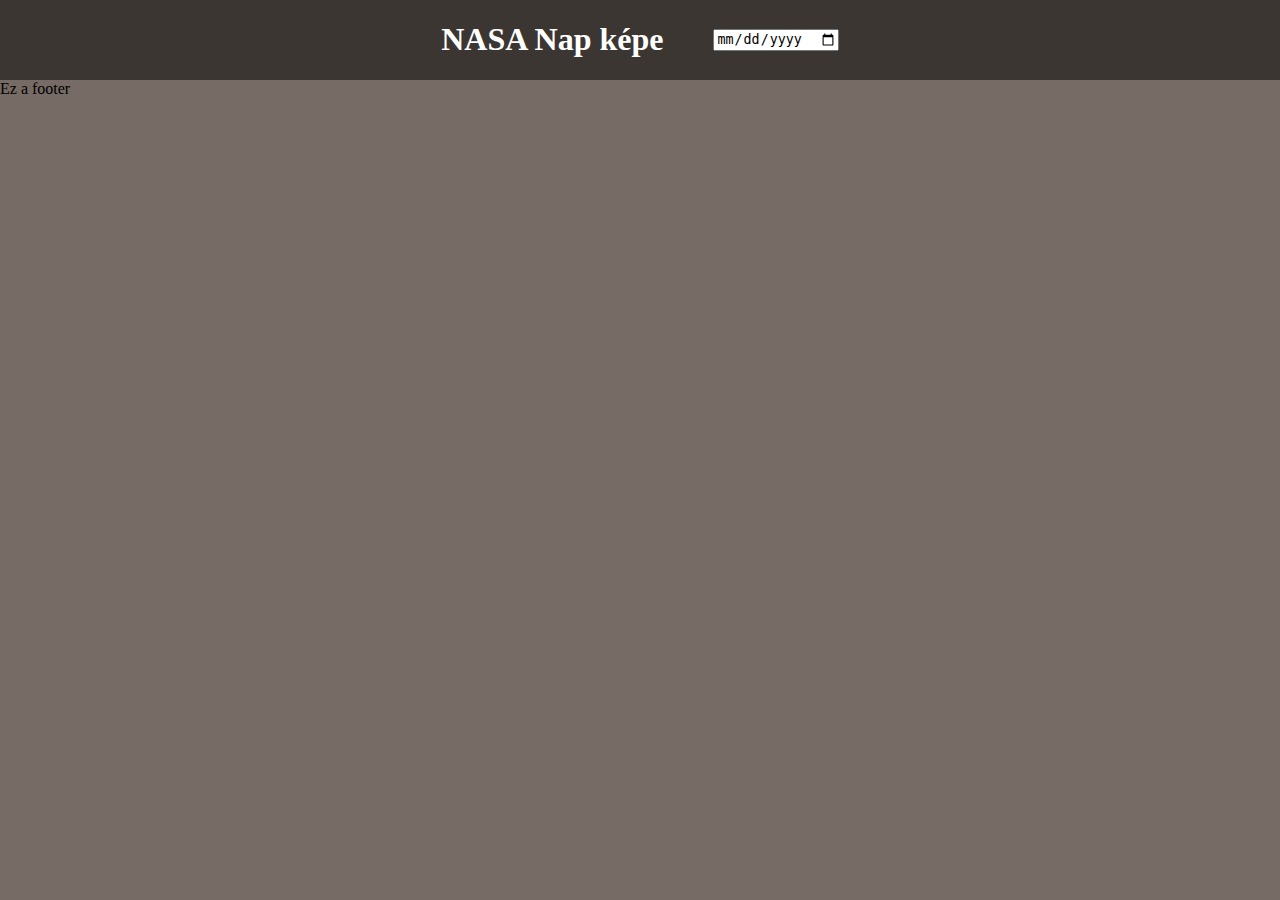
==== frontend/index.html @ 9bdc2fc6 "recreate" ====
<!DOCTYPE html>
<html lang="en">
  <head>
    <meta charset="UTF-8" />
    <meta name="viewport" content="width=device-width, initial-scale=1.0" />
    <title>Nasa Picture</title>
    <link rel="stylesheet" href="./style.css" />
    <link rel="icon" type="image/x-icon" href="./n.jpg" />
    <script src="script.js" defer></script>
  </head>
  <body>
    <header>
      <h1>NASA Nap képe</h1>
      <input type="date" />
    </header>
    <main id="root"></main>
    <footer>Ez a footer</footer>
  </body>
</html>

<style>
    body{
        margin: 0;
        padding: 0;
        box-sizing: border-box;
        background-color: #766b65;
    }
    header{
        background-color: #3C3633;
        color: #fff;
        display: flex;
        justify-content: center;
        align-items: center;
        gap: 50px;
    }
</style>
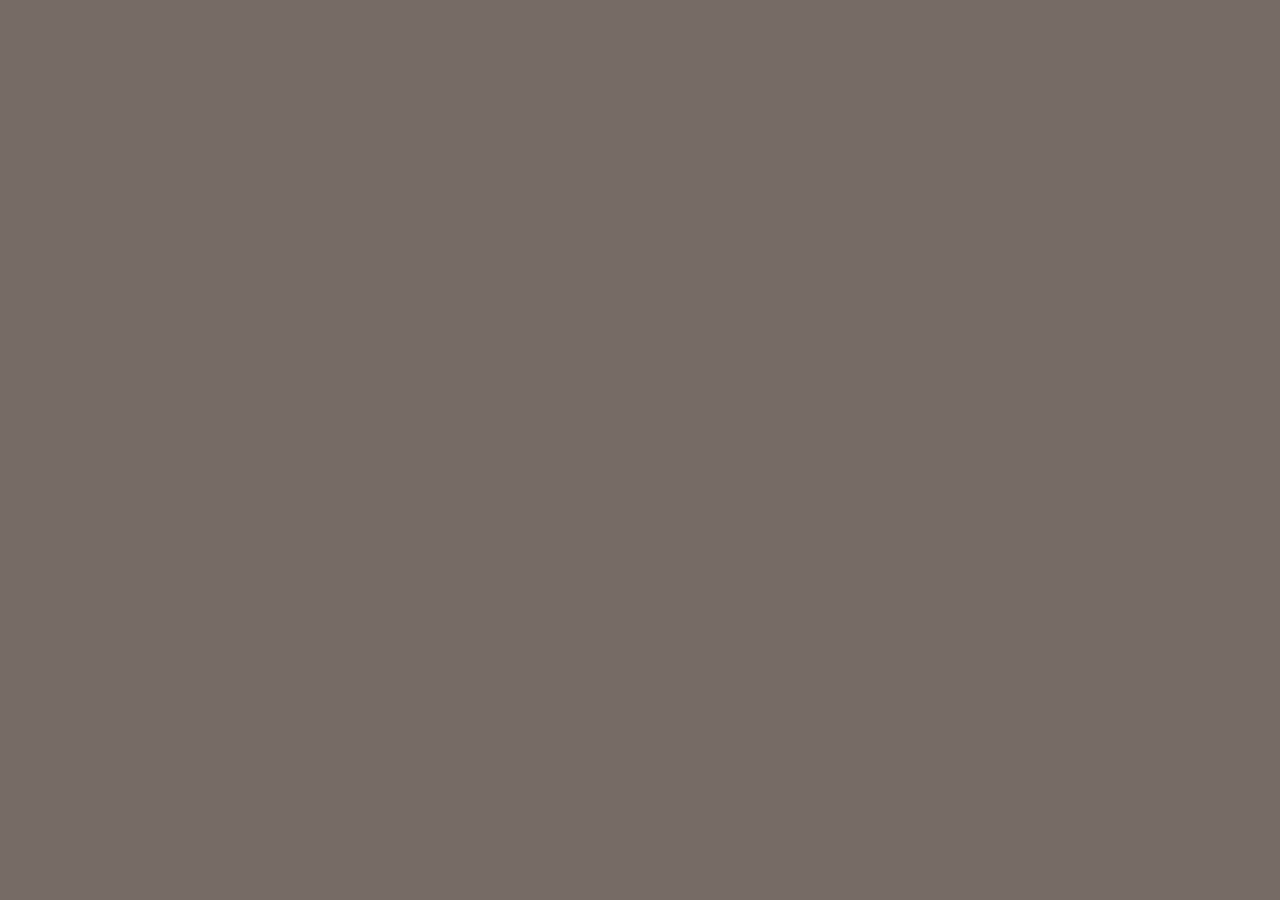
==== commit ee8447e2: "új feladat" ====
--- a/frontend/index.html
+++ b/frontend/index.html
@@ -9,28 +9,24 @@
     <script src="script.js" defer></script>
   </head>
   <body>
-    <header>
-      <h1>NASA Nap képe</h1>
-      <input type="date" />
-    </header>
-    <main id="root"></main>
-    <footer>Ez a footer</footer>
+   <div id="root">
+
+   </div>
   </body>
 </html>
 
 <style>
-    body{
-        margin: 0;
-        padding: 0;
-        box-sizing: border-box;
-        background-color: #766b65;
-    }
-    header{
-        background-color: #3C3633;
-        color: #fff;
-        display: flex;
-        justify-content: center;
-        align-items: center;
-        gap: 50px;
-    }
+  body {
+    margin: 0;
+    padding: 0;
+    box-sizing: border-box;
+    background-color: #766b65;
+  }
+
+  a{
+    text-decoration: none;
+    color: #fff;
+  }
+
+ 
 </style>
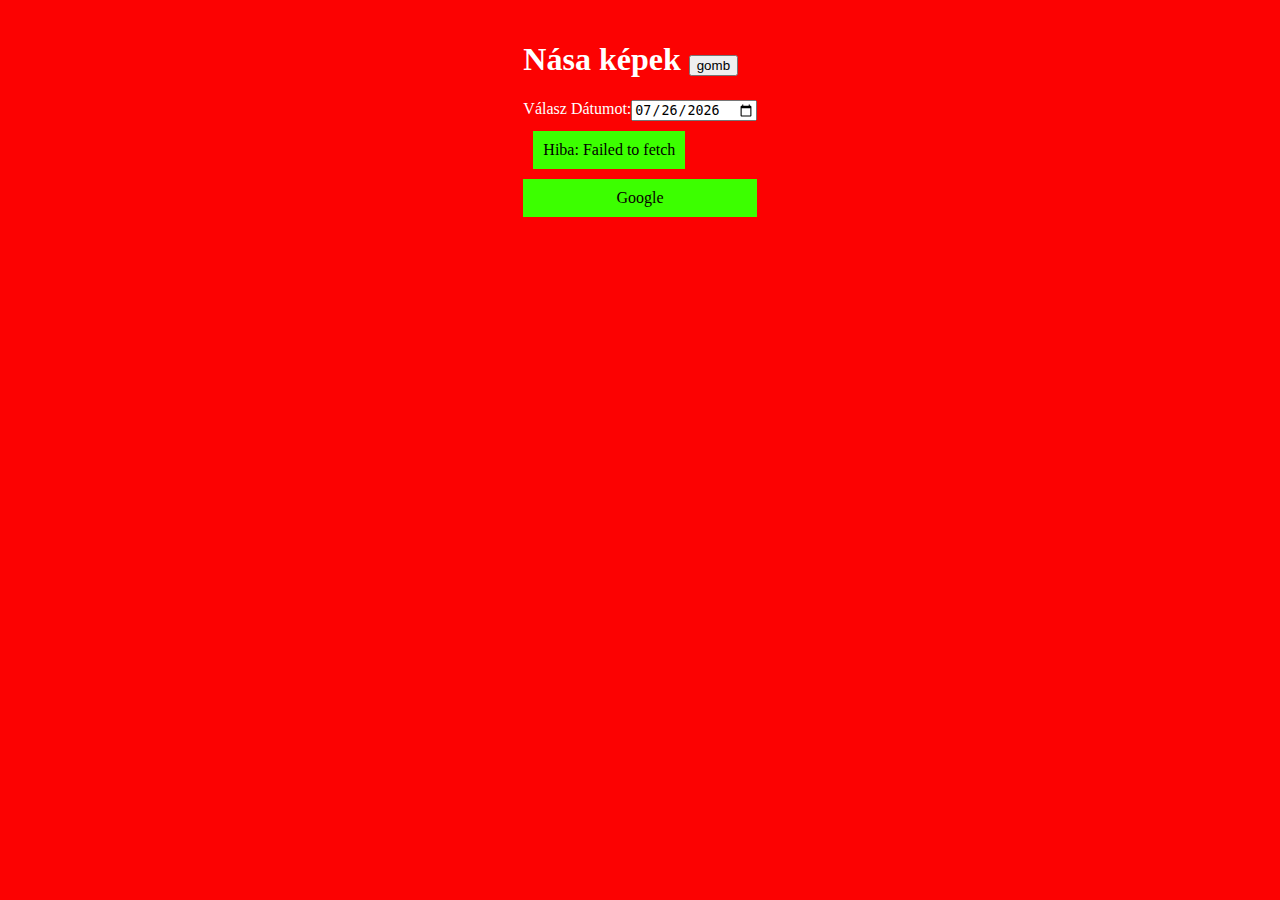
==== commit 4ca4296c: "ahaha" ====
--- a/frontend/index.html
+++ b/frontend/index.html
@@ -10,23 +10,64 @@
   </head>
   <body>
    <div id="root">
-
+    <h1>Nása képek
+      <button id="button">gomb</button>
+    </h1>
+    <header id="head">
+      <label for="datePicker">Válasz Dátumot:</label>
+      <input type="date" id="datePicker" name="datePicker">
+      <div class="center-box"></header>
+      
+    <main id="dataContainer">
+      
+    </main>
+    <footer>
+      <a href="https://www.google.com" target="_blank">Google</a>
+    </footer>
    </div>
   </body>
 </html>
+  
+<style>
+body {
+    display: flex;
+    flex-direction: column;
+    justify-content: center;
+    align-items: center;
+    margin: 10px;
+    padding: 10px;
+    box-sizing: border-box;
+    background-color: #fc0202;
+    color: #fff;
+}
 
-<style>
-  body {
-    margin: 0;
-    padding: 0;
+main {
+    display: flex;
+    flex-direction: column;
+    width: fit-content;
+    height: fit-content;
+    margin: 10px;
+    padding: 10px;
     box-sizing: border-box;
-    background-color: #766b65;
-  }
+    background-color: #3cff00;
+    color: #000000;
+}
 
-  a{
+footer {
+    width: 100%;
+    box-sizing: border-box;
+    background-color: #3cff00;
+    text-align: center;
+    padding: 10px;
+    display: flex;
+    justify-content: center; /* Középre igazítás */
+}
+
+a {
     text-decoration: none;
-    color: #fff;
-  }
+    color: #080000;
+}
 
- 
-</style>
+header {
+    display: flex;
+}
